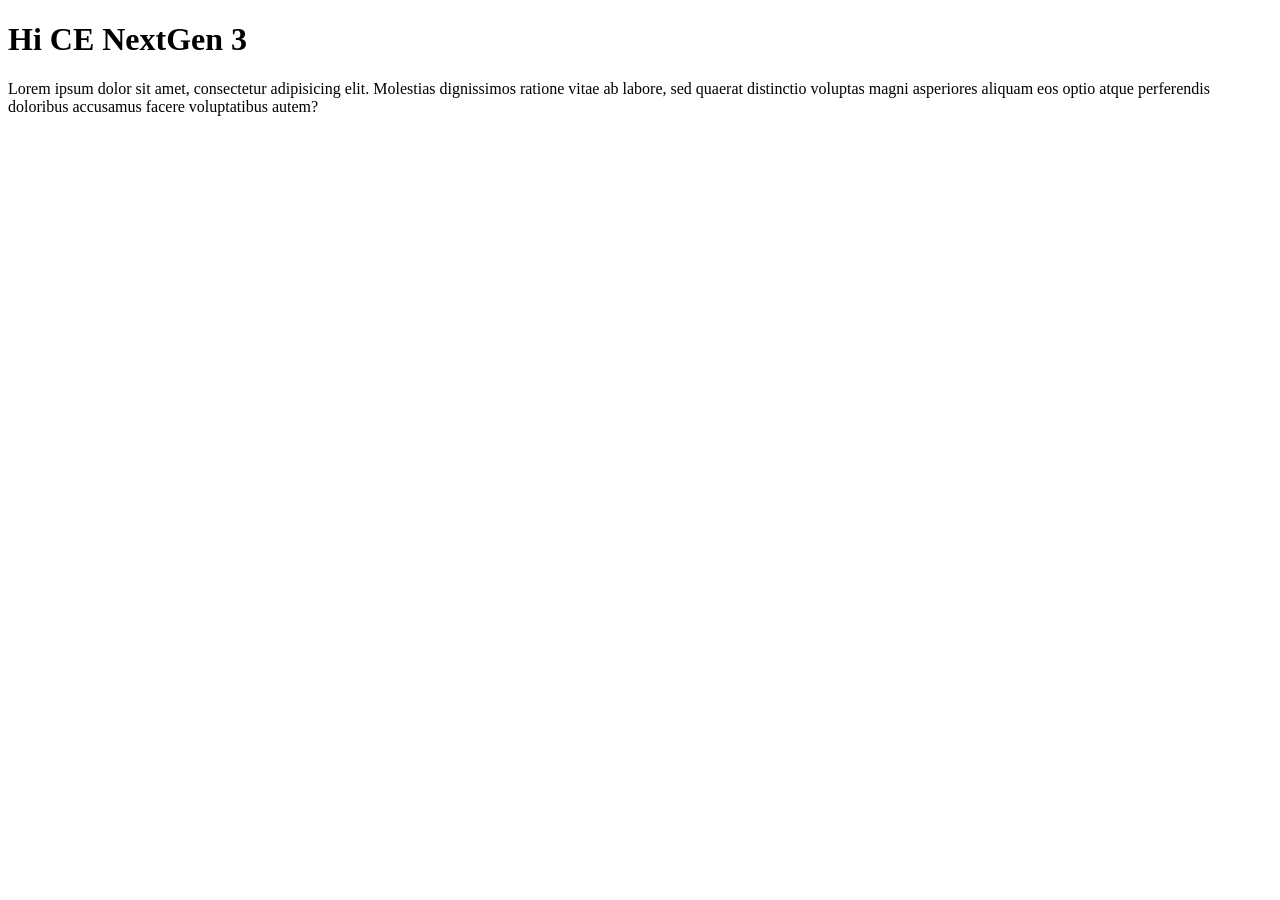
==== index.html @ e69edaf1 "first commit" ====
<!DOCTYPE html>
<html lang="en">
<head>
    <meta charset="UTF-8">
    <meta name="viewport" content="width=., initial-scale=1.0">
    <title>TinTinWKJ</title>
</head>
<body>
    <h1>Hi CE NextGen 3</h1>
    <p>Lorem ipsum dolor sit amet, consectetur adipisicing elit. Molestias dignissimos ratione vitae ab labore, sed quaerat distinctio voluptas magni asperiores aliquam eos optio atque perferendis doloribus accusamus facere voluptatibus autem?</p>
</body>
</html>
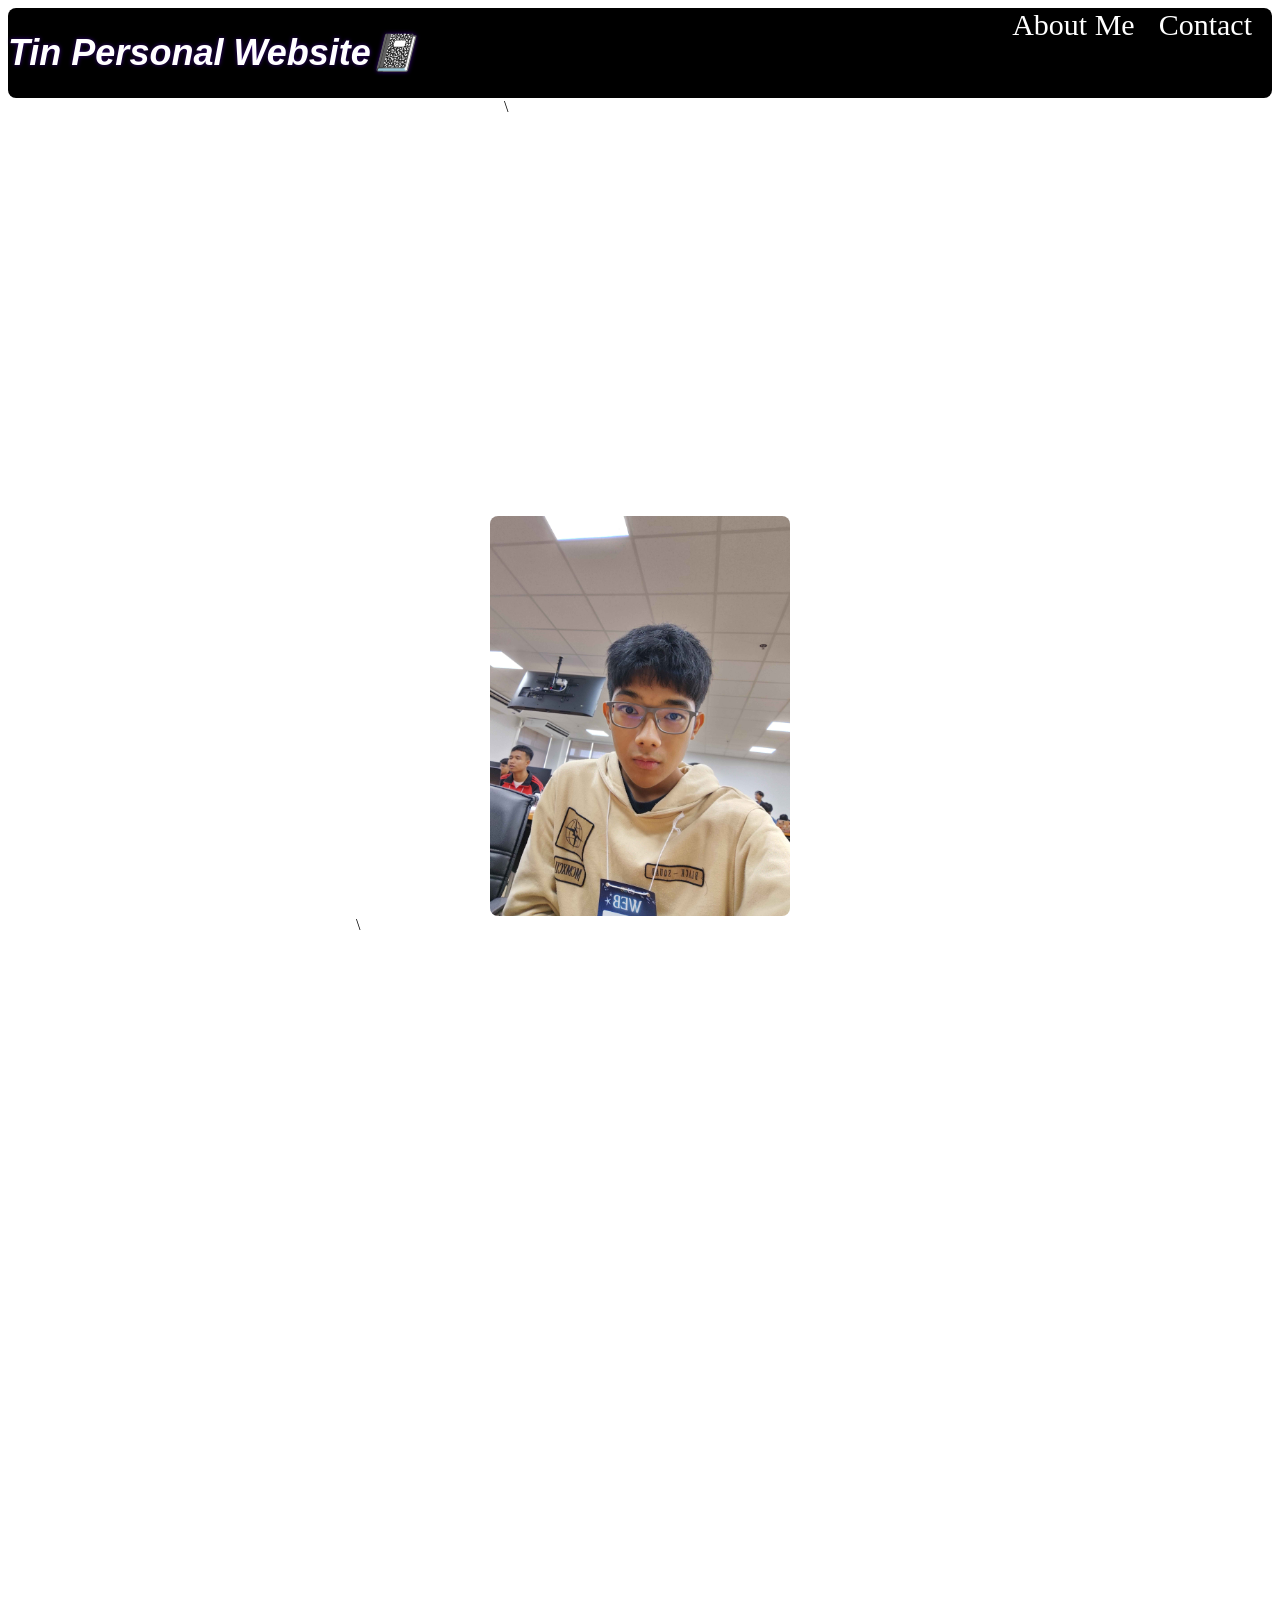
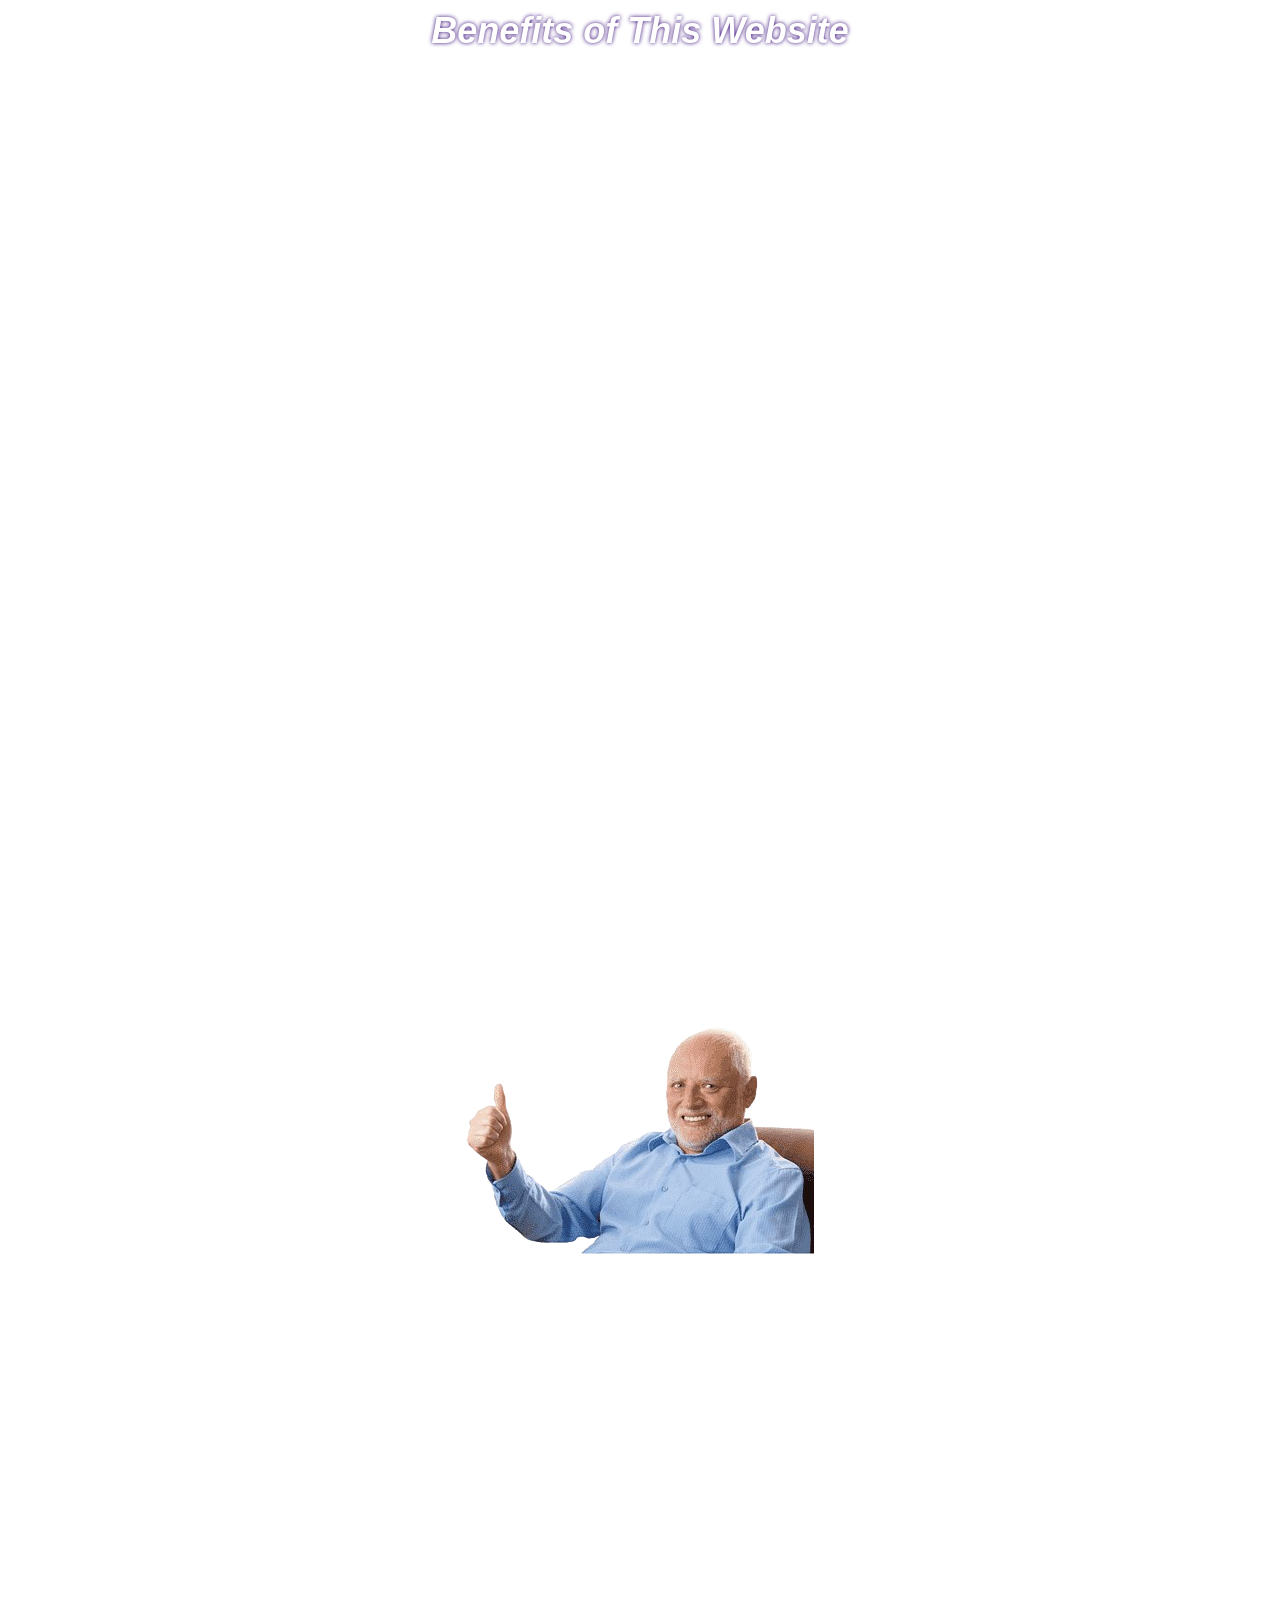
==== commit 73d018c9: "push-1" ====
--- a/index.html
+++ b/index.html
@@ -2,11 +2,114 @@
 <html lang="en">
 <head>
     <meta charset="UTF-8">
-    <meta name="viewport" content="width=., initial-scale=1.0">
+    <meta name="viewport" content="width=device-width, initial-scale=1.0">
     <title>TinTinWKJ</title>
+    <link rel="stylesheet" href="styles.css">
 </head>
 <body>
-    <h1>Hi CE NextGen 3</h1>
-    <p>Lorem ipsum dolor sit amet, consectetur adipisicing elit. Molestias dignissimos ratione vitae ab labore, sed quaerat distinctio voluptas magni asperiores aliquam eos optio atque perferendis doloribus accusamus facere voluptatibus autem?</p>
+    <div class = "Menu">
+        <div id="icon">
+            <h1 id="header">Tin Personal Website📓</h1>
+        </div>
+        <div id = "rightmenu">
+            <a href="page1.html">About Me</a>
+            <a href="page3.html">Contact</a>
+        </div>
+    </div>
+    <div class = "textcontainer">\
+        <p>welcome to my website everyone
+        </p>
+    </div>
+    <br>
+    <div class = "imagecontainer">
+        <img id="normal" src="tin_normal.jpg" alt="normal">
+    </div>
+    <div class = "textcontainer">\
+        <p>I'm Tin Wongkrajang a 16 year old student who from Debsirin School.<br>I know This is not About me website so I won't go more deep.
+            Enjoy<br> My Website Bruh.
+        </p>
+    </div>
+    <br>
+    <br>
+    <br>
+    <br>
+    <br>
+    <br>
+    <br>
+    <br>
+    <br>
+    <br>
+    <br>
+    <br>
+    <br>
+    <br>
+    <br>
+    <div class="textcontainer">
+        <h1 id="header">Benefits of This Website</h1>
+    </div>
+    <div class="textcontainer">
+        <ul>
+        <li>Get to Know Me Moreeeeeee</li>
+        <li>Watch My Very Very Very Very Exclusive Portfolio</li>
+        <li>Get my secretttt contacttttt</li>
+        </ul>
+    </div>
+    <br>
+    <br>
+    <br>
+    <br>
+    <br>
+    <br>
+    <br>
+    <br>
+    <br>
+    <br>
+    <div class="imagecontainer">
+        <img src="meme_1.png" alt="meme_1">
+    </div>
+    <br>
+    <br>
+    <br>
+    <br>
+    <br>
+    <br>
+    <br>
+    <br>
+    <br>
+    <br>
+    <br>
+    <br>
+    <br>
+    <br>
+    <br>
+    <br>
+    <br>
+    <br>
+    <br>
+    <br>
+    <br>
+    <br>
+    <br>
+    <br>
+    <br>
+    <br>
+    <br>
+    <br>
+    <br>
+    <br>
+    <br>
+    <br>
+    <br>
+    <br>
+    <br>
+    <br>
+    <br>
+    <br>
+    <br>
+    <br>
+    <br>
+    <br>
+    <br>
+    <br>
 </body>
 </html>
--- a/styles.css
+++ b/styles.css
@@ -0,0 +1,68 @@
+#header {
+    color:rgb(255, 255, 255);
+    font-style:oblique;
+    font-family:'Franklin Gothic Medium', 'Arial Narrow', Arial, sans-serif;
+    text-shadow: 0 0 4px #330677;
+    font-size: 36px;
+}
+body{
+    background-image: url(https://images.unsplash.com/photo-1699891730676-037bed3c1bed?fm=jpg&q=60&w=3000&ixlib=rb-4.1.0&ixid=M3wxMjA3fDB8MHxzZWFyY2h8Mnx8d2Vic2l0ZSUyMGJhY2tncm91bmR8ZW58MHx8MHx8fDA%3D);
+}
+a{
+    color: white;
+    font-size: 30px;
+    margin-right: 20px;
+    text-decoration: none;
+}
+.Menu{
+    display: flex;
+    flex-direction: row;
+    justify-content: space-between;
+    background-color: black;
+    border-radius: 8px;
+    position: relative;
+}
+p{
+    color: white;
+    font-size: 20px;
+}
+#normal{
+    width: 300px;
+    height: 400px;
+    border-radius: 8px;
+}
+.imagecontainer{
+    display: flex;
+    flex-direction: row;
+    justify-content: center;
+}
+.textcontainer{
+    display: flex;
+    flex-direction: row;
+    justify-content: center;
+    height: 400px;
+}
+li{
+    color: white;
+    font-size: 20px;
+}
+#table{
+    width: 80vw;
+    height: 80vh;
+    display: flex;
+    flex-direction: row;
+    justify-content: center;
+}
+td{
+    color: white;
+    font-size: 20px;
+}
+th{
+    color: white;
+    font-size: 20px;
+}
+.imagecontainer1{
+    display: flex;
+    flex-direction: row;
+    justify-content: center;
+}
